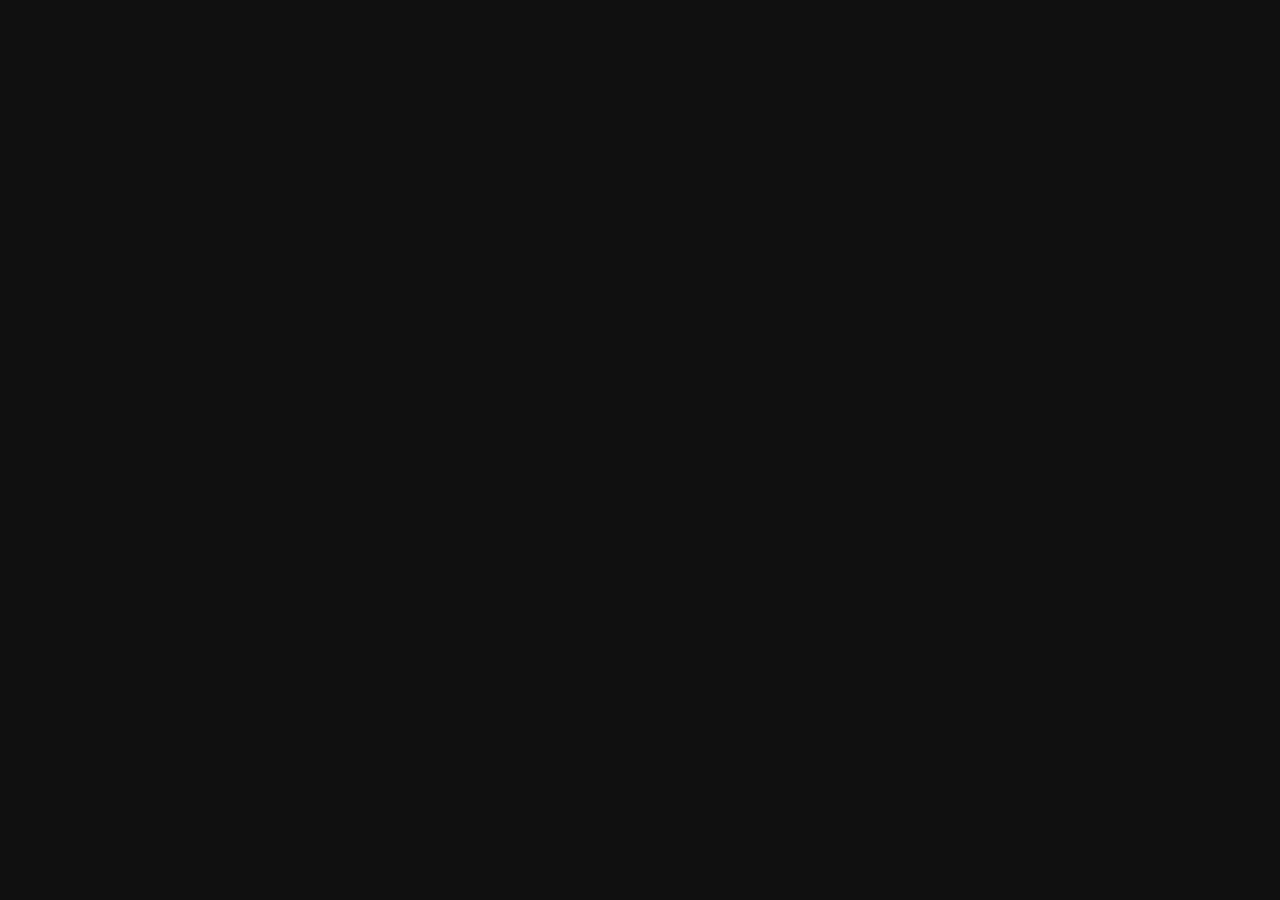
==== movie.html @ 61204611 "Add movie details page with API integration" ====
<!DOCTYPE html>
<html lang="ar">
<head>
    <meta charset="UTF-8">
    <title>تفاصيل الفيلم</title>
    <link rel="stylesheet" href="style.css">
</head>

<body>

<div id="movie-details"></div>

<script>

const API_KEY = "ضع_API_هنا";

const params = new URLSearchParams(window.location.search);

const movieId = params.get("id");

async function getMovie() {

    const res = await fetch(
    `https://api.themoviedb.org/3/movie/${movieId}?api_key=${API_KEY}&language=ar`
    );

    const movie = await res.json();

    showMovie(movie);

}

function showMovie(movie) {

    const details = document.getElementById("movie-details");

    details.innerHTML = `

        <img src="https://image.tmdb.org/t/p/w500${movie.poster_path}">

        <h1>${movie.title}</h1>

        <p>${movie.overview}</p>

        <p>⭐ ${movie.vote_average}</p>

    `;
}

getMovie();

</script>

</body>
</html>
---- style.css ----
*{
margin:0;
padding:0;
box-sizing:border-box;
font-family:Arial;
}

body{
background:#0f0f0f;
color:white;
}

header{
display:flex;
justify-content:space-between;
align-items:center;
padding:20px;
background:#111;
position:sticky;
top:0;
z-index:100;
}

header h1{
color:red;
}

header input{
padding:10px;
width:250px;
border:none;
outline:none;
border-radius:10px;
}

.hero{
height:80vh;
background-size:cover;
background-position:center;
display:flex;
align-items:flex-end;
padding:50px;
}

.overlay{
background:linear-gradient(transparent, rgba(0,0,0,0.9));
width:100%;
padding:30px;
border-radius:20px;
}

.overlay h2{
font-size:50px;
margin-bottom:10px;
}

.movies{
display:grid;
grid-template-columns:repeat(auto-fill,minmax(180px,1fr));
gap:20px;
padding:20px;
}

.movie{
cursor:pointer;
transition:0.3s;
}

.movie:hover{
transform:scale(1.05);
}

.movie img{
width:100%;
border-radius:15px;
}

.movie h3{
margin-top:10px;
font-size:16px;
}

.section-title{
padding:20px;
font-size:30px;
}
body{
    background:#111;
    color:white;
    font-family:Arial;
}

#movies{
    display:flex;
    flex-wrap:wrap;
    gap:20px;
    justify-content:center;
}

.movie{
    width:200px;
}

.movie img{
    width:100%;
    border-radius:10px;
}
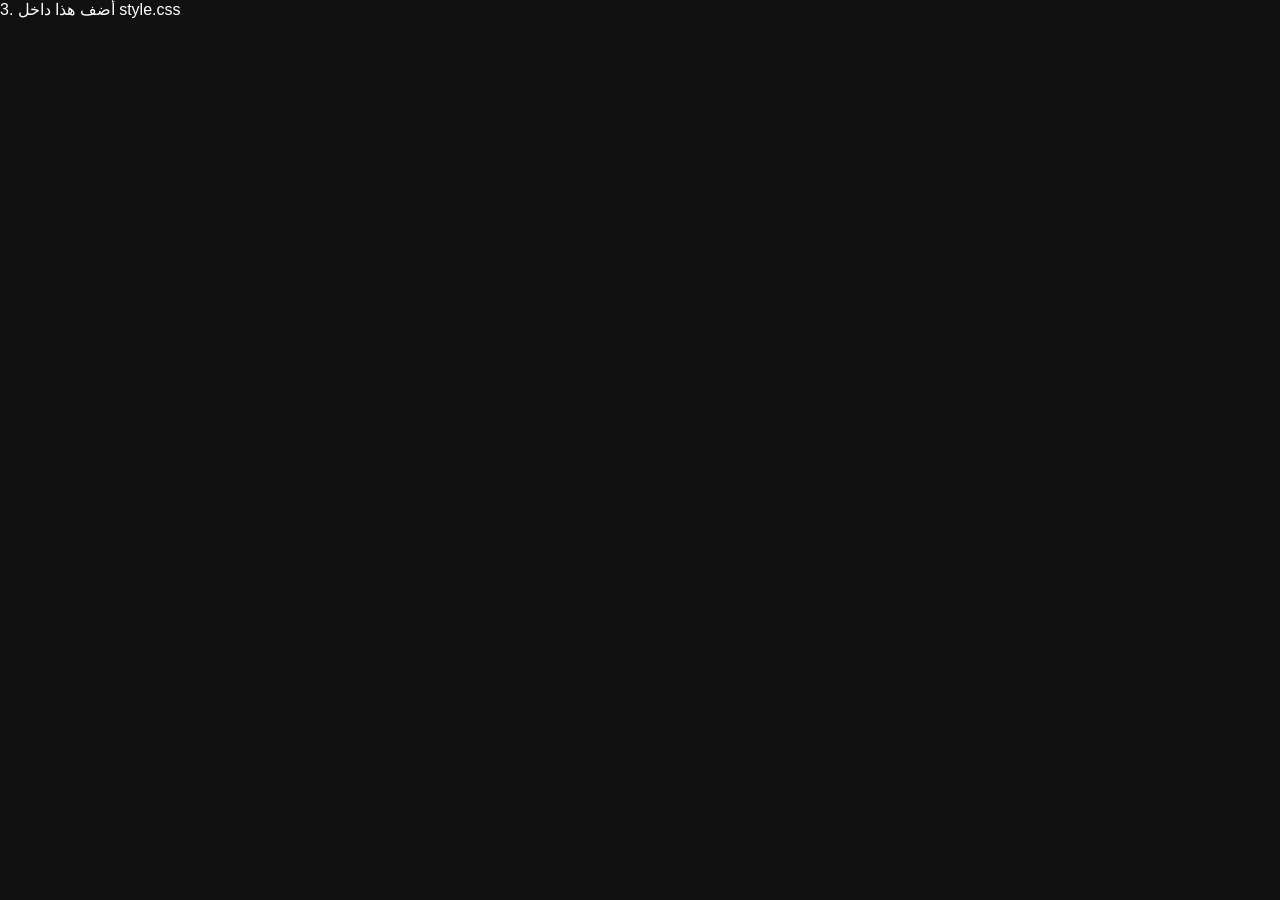
==== commit 37dfb120: "Update movie.html" ====
--- a/movie.html
+++ b/movie.html
@@ -49,7 +49,81 @@
 
 getMovie();
 
+<script>
+
+const API_KEY = "ضع_API_هنا";
+
+const params = new URLSearchParams(window.location.search);
+
+const movieId = params.get("id");
+
+async function getMovie() {
+
+    // معلومات الفيلم
+    const movieRes = await fetch(
+    `https://api.themoviedb.org/3/movie/${movieId}?api_key=${API_KEY}&language=ar`
+    );
+
+    const movie = await movieRes.json();
+
+    // التريلر
+    const videoRes = await fetch(
+    `https://api.themoviedb.org/3/movie/${movieId}/videos?api_key=${API_KEY}`
+    );
+
+    const videoData = await videoRes.json();
+
+    const trailer = videoData.results.find(
+        vid => vid.type === "Trailer"
+    );
+
+    showMovie(movie, trailer);
+
+}
+
+function showMovie(movie, trailer) {
+
+    const details = document.getElementById("movie-details");
+
+    details.innerHTML = `
+
+        <div class="movie-page">
+
+            <img 
+            src="https://image.tmdb.org/t/p/w500${movie.poster_path}"
+            >
+
+            <h1>${movie.title}</h1>
+
+            <p>${movie.overview}</p>
+
+            <p>⭐ ${movie.vote_average}</p>
+
+            ${
+                trailer
+                ?
+                `
+                <iframe
+                    width="800"
+                    height="450"
+                    src="https://www.youtube.com/embed/${trailer.key}"
+                    frameborder="0"
+                    allowfullscreen>
+                </iframe>
+                `
+                :
+                "<p>لا يوجد تريلر</p>"
+            }
+
+        </div>
+
+    `;
+}
+
+getMovie();
+
 </script>
+3. أضف هذا داخل style.css
 
 </body>
 </html>
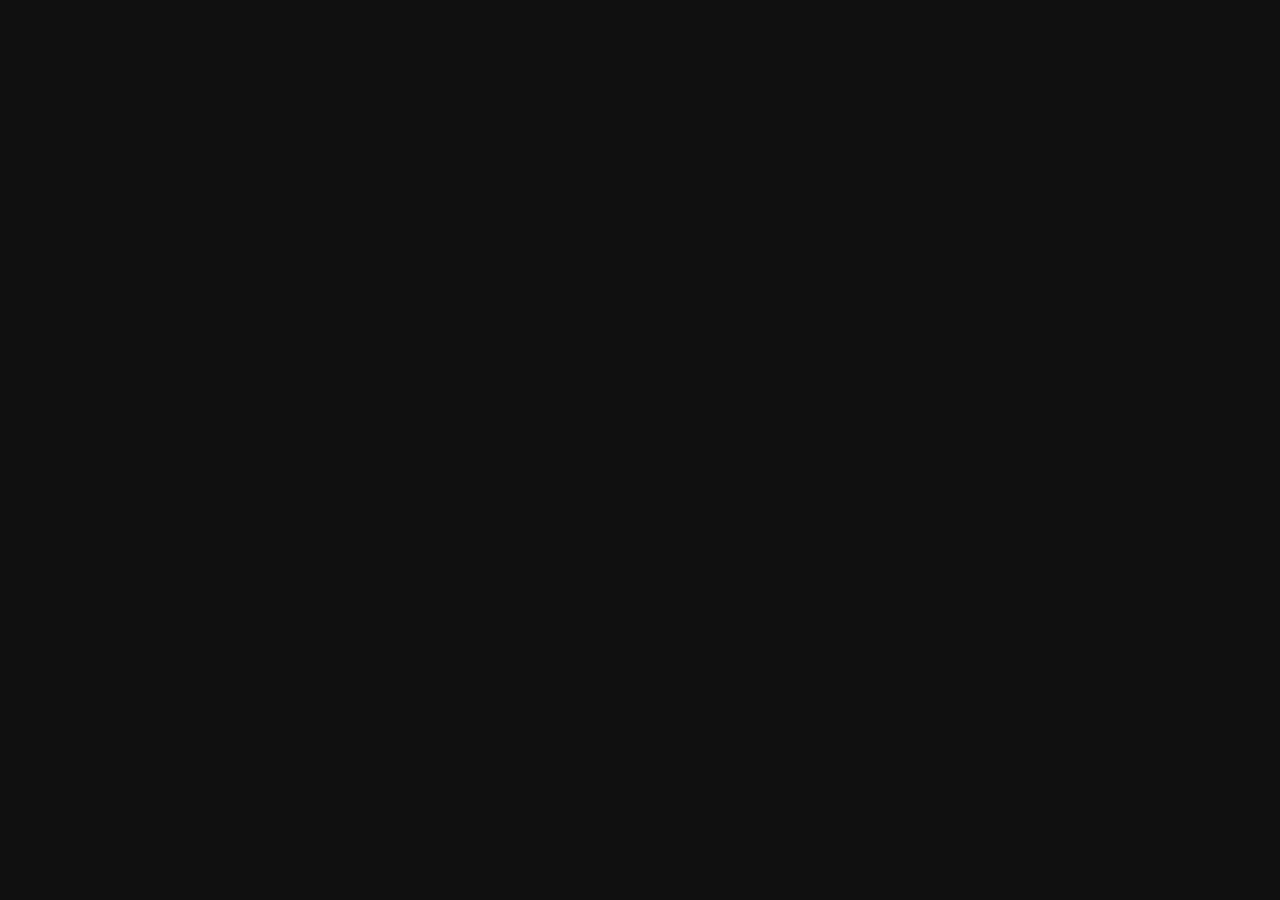
==== commit d91fc955: "Refactor movie.html for better structure and clarity" ====
--- a/movie.html
+++ b/movie.html
@@ -123,7 +123,6 @@
 getMovie();
 
 </script>
-3. أضف هذا داخل style.css
 
 </body>
 </html>
